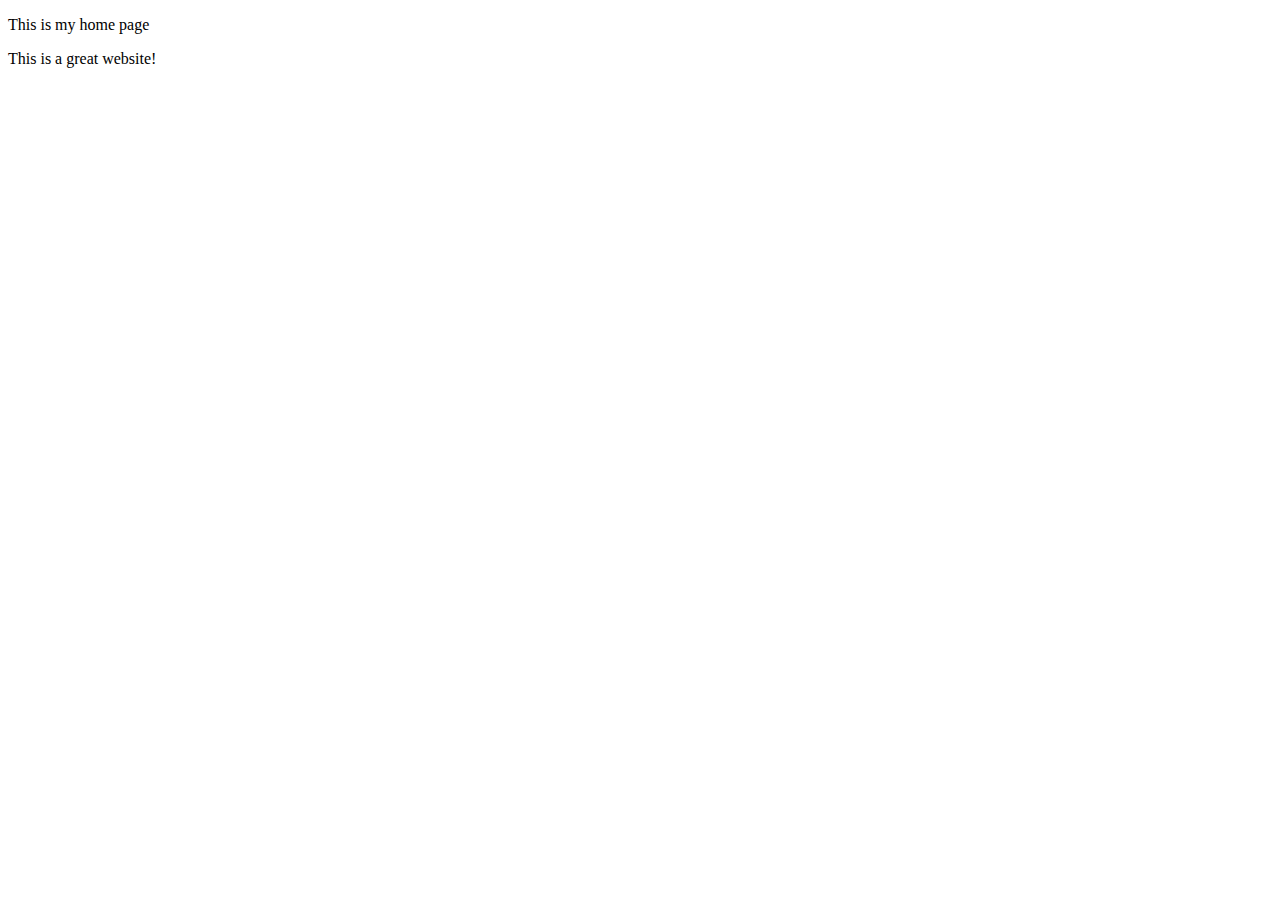
==== home.html @ 4468cab0 "Merge pull request #1 from nathanbirch/main" ====
<!DOCTYPE html>
<html lang="en">

<head>
    <meta charset="UTF-8">
    <meta http-equiv="X-UA-Compatible" content="IE=edge">
    <meta name="viewport" content="width=, initial-scale=1.0">
    <title>Home page</title>
</head>

<body>
    <p>This is my home page</p>
    <p>This is a great website!</p>
</body>

</html>
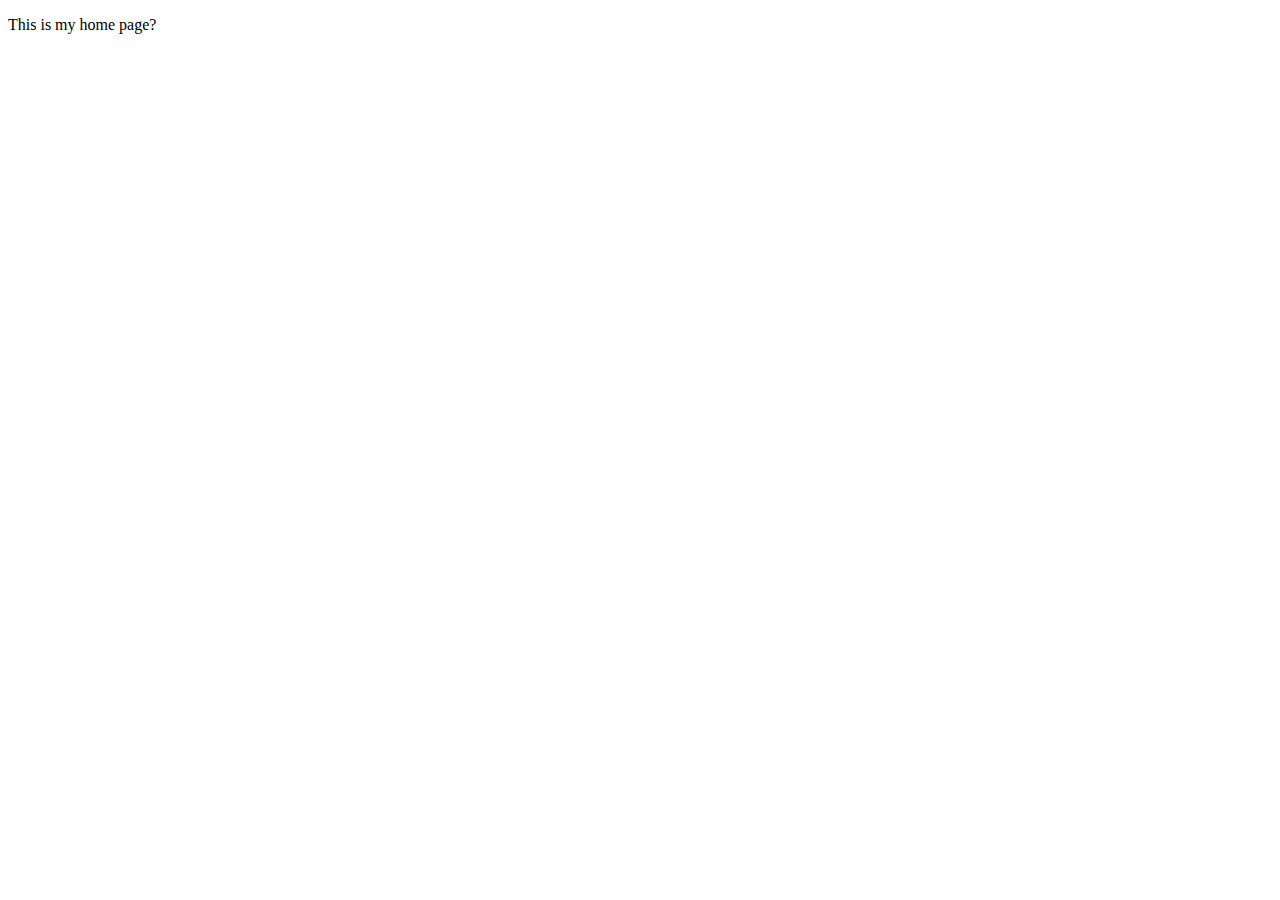
==== commit 66bd9c9e: "?" ====
--- a/home.html
+++ b/home.html
@@ -1,16 +1,12 @@
 <!DOCTYPE html>
 <html lang="en">
-
 <head>
     <meta charset="UTF-8">
     <meta http-equiv="X-UA-Compatible" content="IE=edge">
     <meta name="viewport" content="width=, initial-scale=1.0">
     <title>Home page</title>
 </head>
-
 <body>
-    <p>This is my home page</p>
-    <p>This is a great website!</p>
+    <p>This is my home page?</p>
 </body>
-
 </html>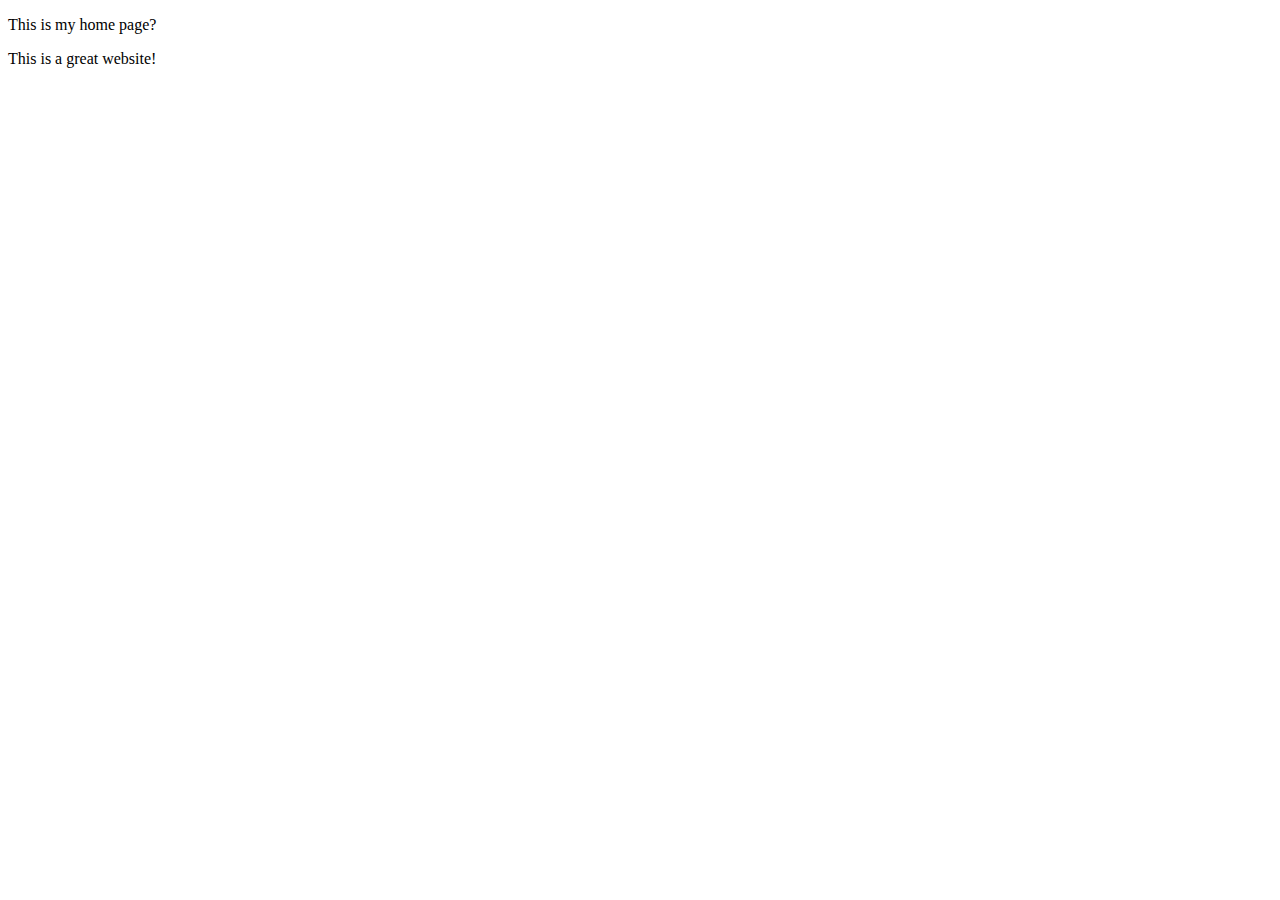
==== commit 9cde93bb: "Merge branch 'main' of https://github.com/Hudson1910/webessentials" ====
--- a/home.html
+++ b/home.html
@@ -1,12 +1,16 @@
 <!DOCTYPE html>
 <html lang="en">
+
 <head>
     <meta charset="UTF-8">
     <meta http-equiv="X-UA-Compatible" content="IE=edge">
     <meta name="viewport" content="width=, initial-scale=1.0">
     <title>Home page</title>
 </head>
+
 <body>
     <p>This is my home page?</p>
+    <p>This is a great website!</p>
 </body>
+
 </html>